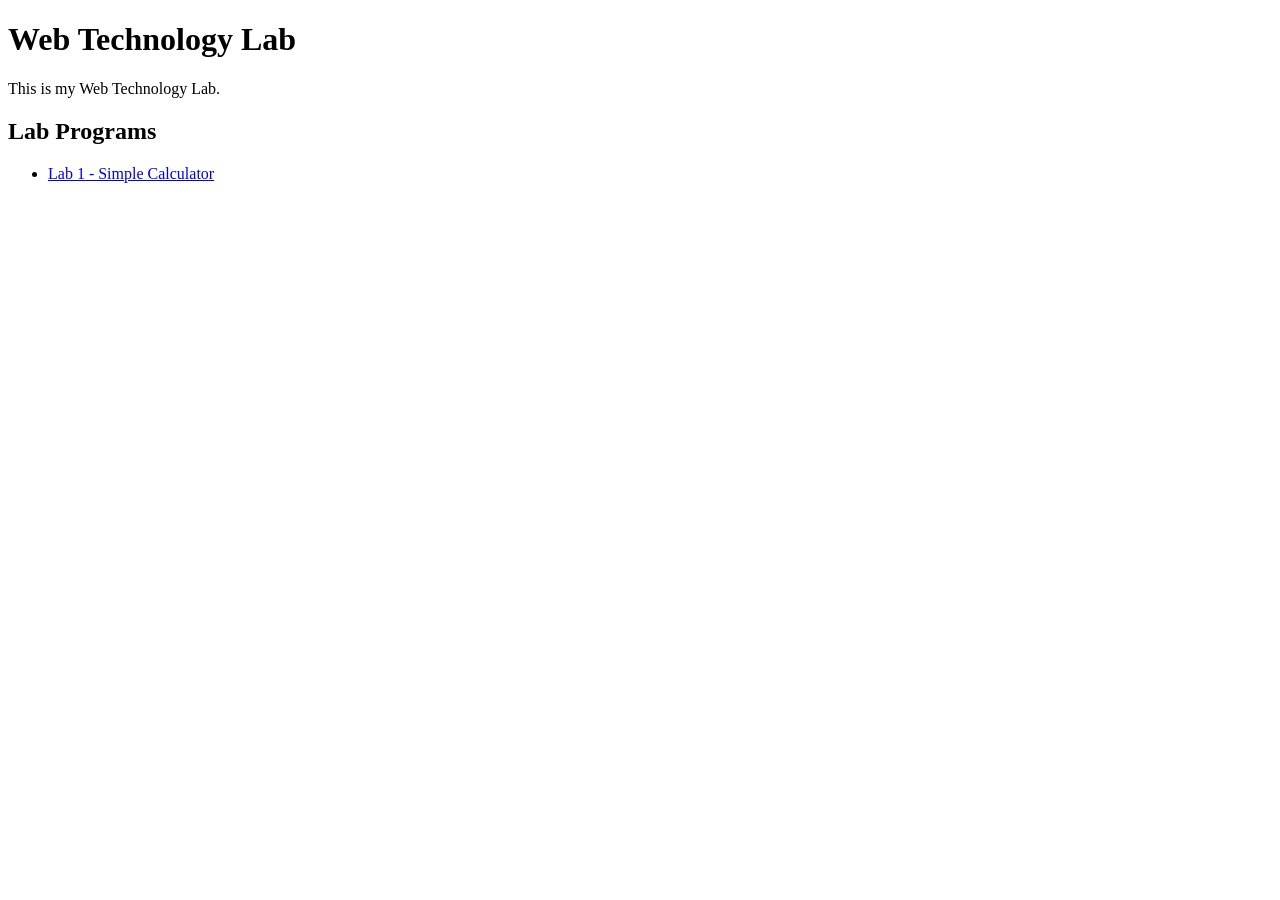
==== index.html @ 7f6d73ea "Update title and content for Web Technology Lab" ====
<!DOCTYPE html>
<html>
<head>
    <title>Web Technology Lab</title>
</head>

<body>

    <h1>Web Technology Lab</h1>

    <p>This is my Web Technology Lab.</p>

    <h2>Lab Programs</h2>

    <ul>
        <li>
            <a href="lab1.html">Lab 1 - Simple Calculator</a>
        </li>
    </ul>

</body>
</html>
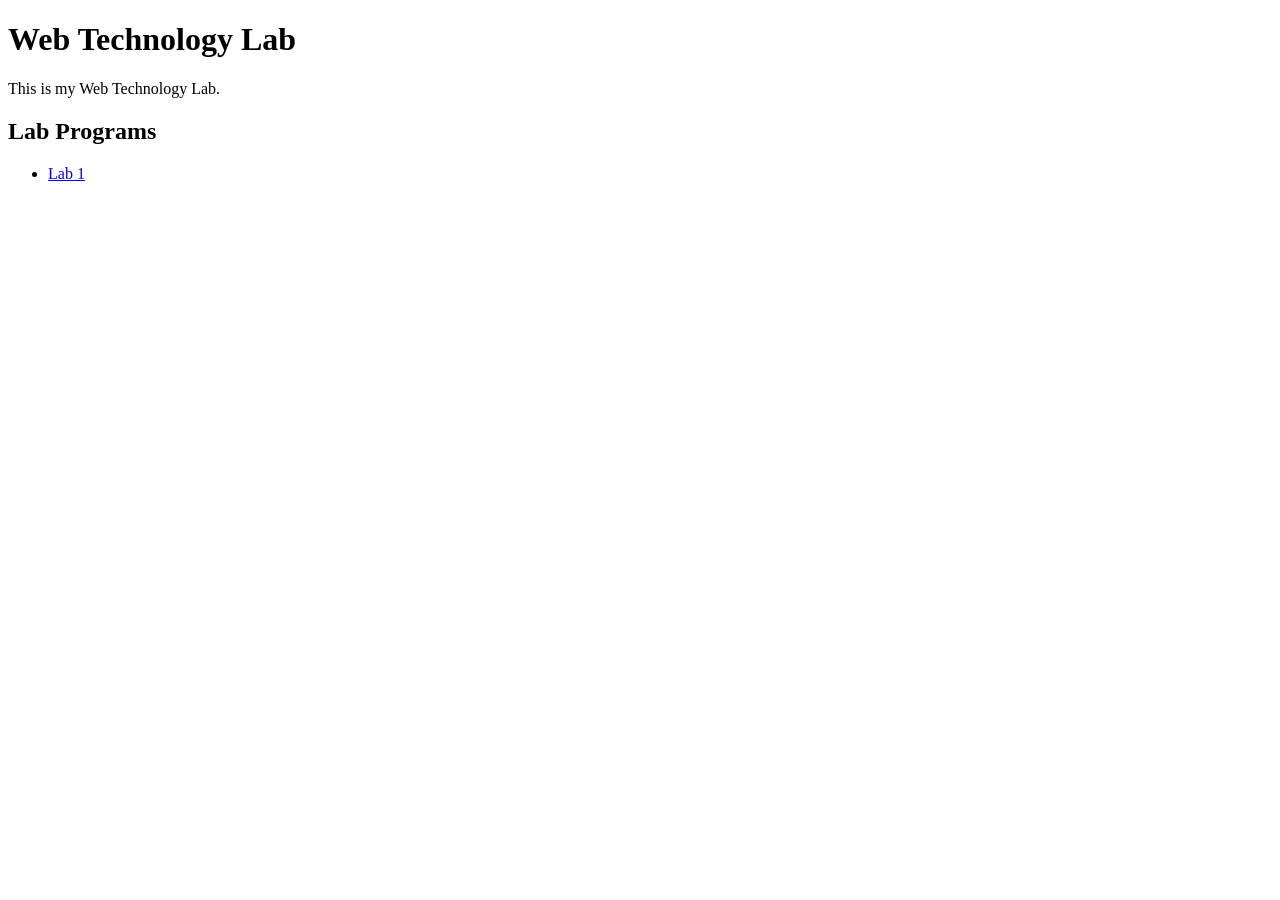
==== commit 48b5d435: "update index.html" ====
--- a/index.html
+++ b/index.html
@@ -14,7 +14,7 @@
 
     <ul>
         <li>
-            <a href="lab1.html">Lab 1 - Simple Calculator</a>
+            <a href="lab1.html">Lab 1</a>
         </li>
     </ul>
 
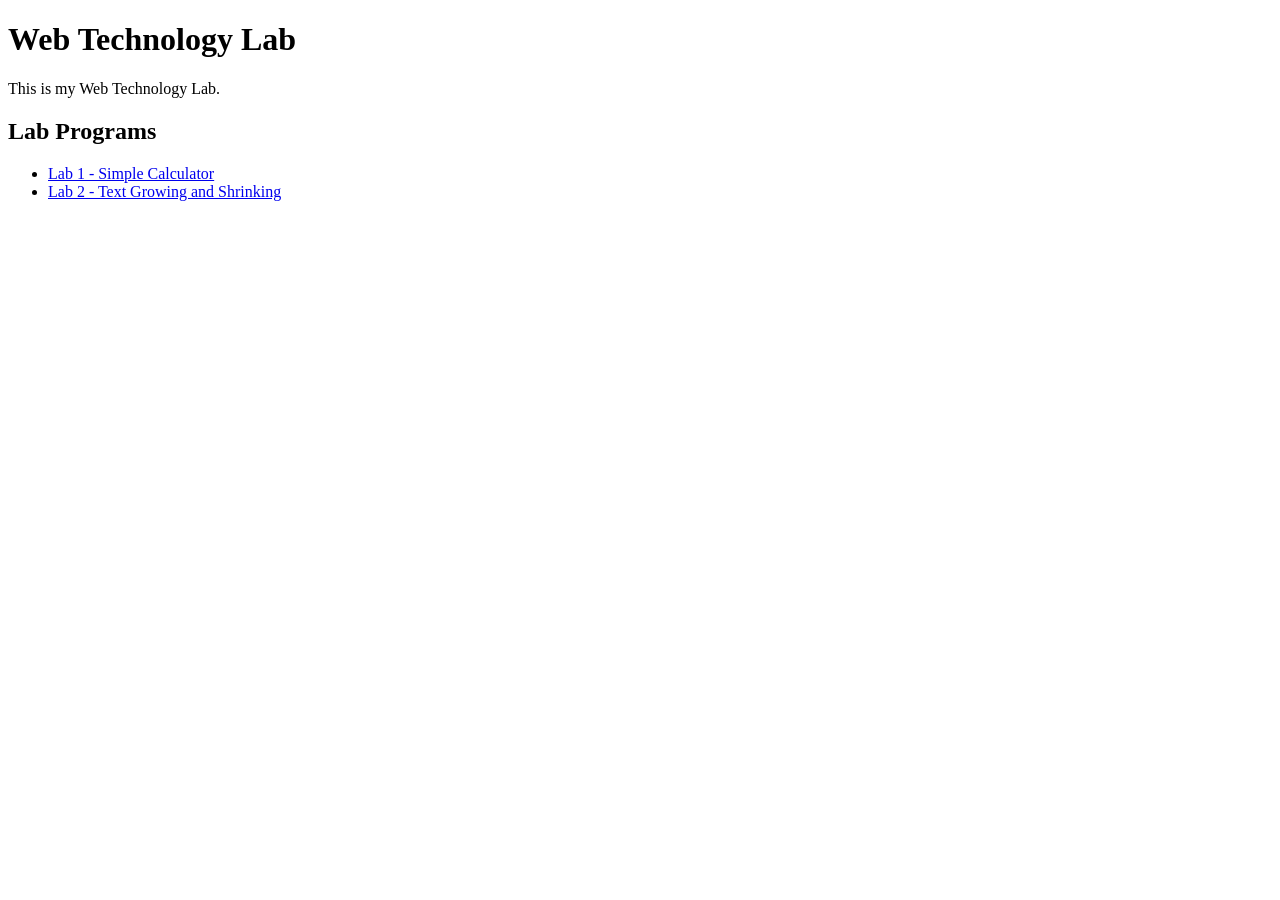
==== commit c4ca3d79: "Update lab links with descriptive titles" ====
--- a/index.html
+++ b/index.html
@@ -14,7 +14,11 @@
 
     <ul>
         <li>
-            <a href="lab1.html">Lab 1</a>
+            <a href="lab1.html">Lab 1 - Simple Calculator</a>
+        </li>
+
+        <li>
+            <a href="lab2.html">Lab 2 - Text Growing and Shrinking</a>
         </li>
     </ul>
 
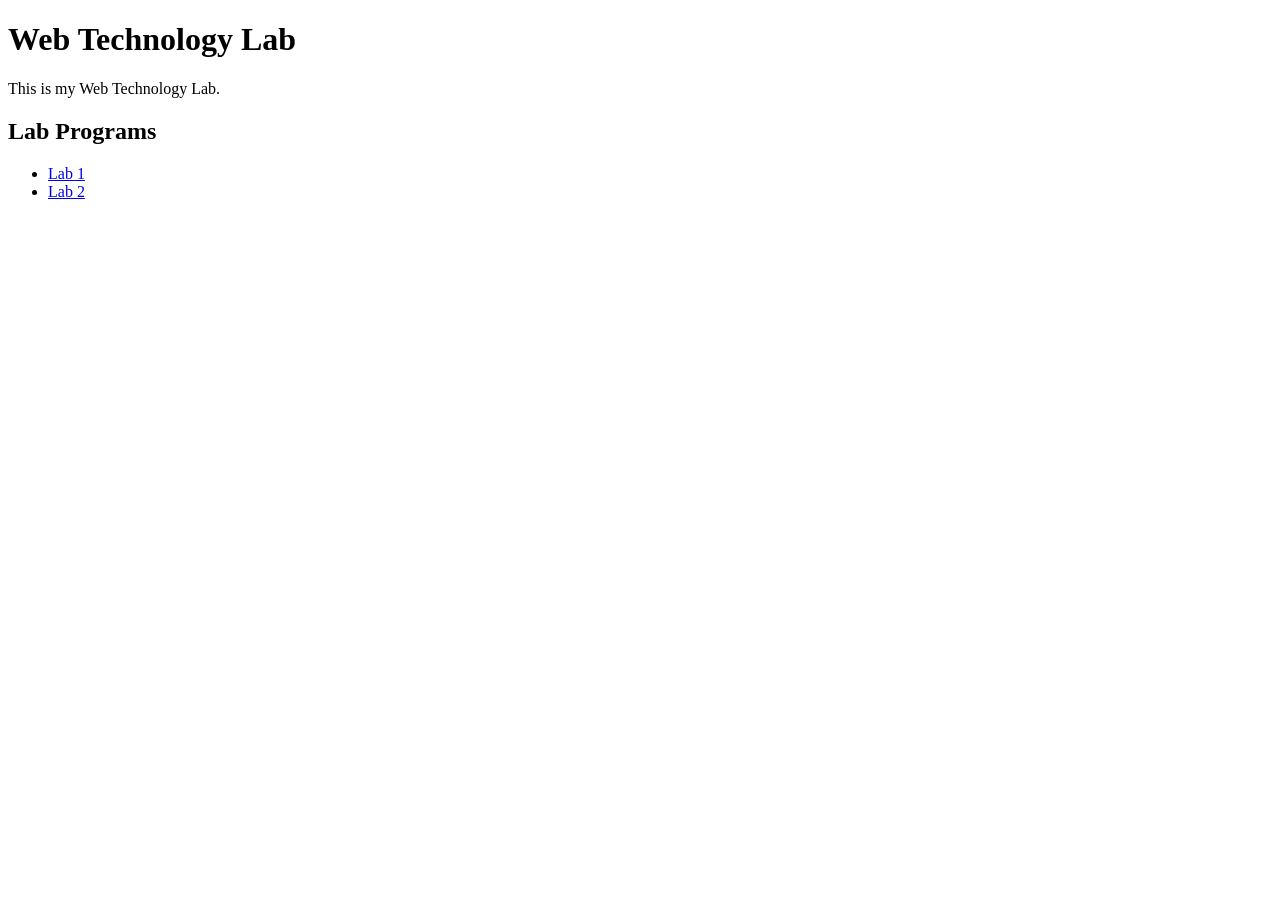
==== commit 8cc51767: "Simplify lab links in index.html" ====
--- a/index.html
+++ b/index.html
@@ -14,11 +14,11 @@
 
     <ul>
         <li>
-            <a href="lab1.html">Lab 1 - Simple Calculator</a>
+            <a href="lab1.html">Lab 1</a>
         </li>
 
         <li>
-            <a href="lab2.html">Lab 2 - Text Growing and Shrinking</a>
+            <a href="lab2.html">Lab 2</a>
         </li>
     </ul>
 
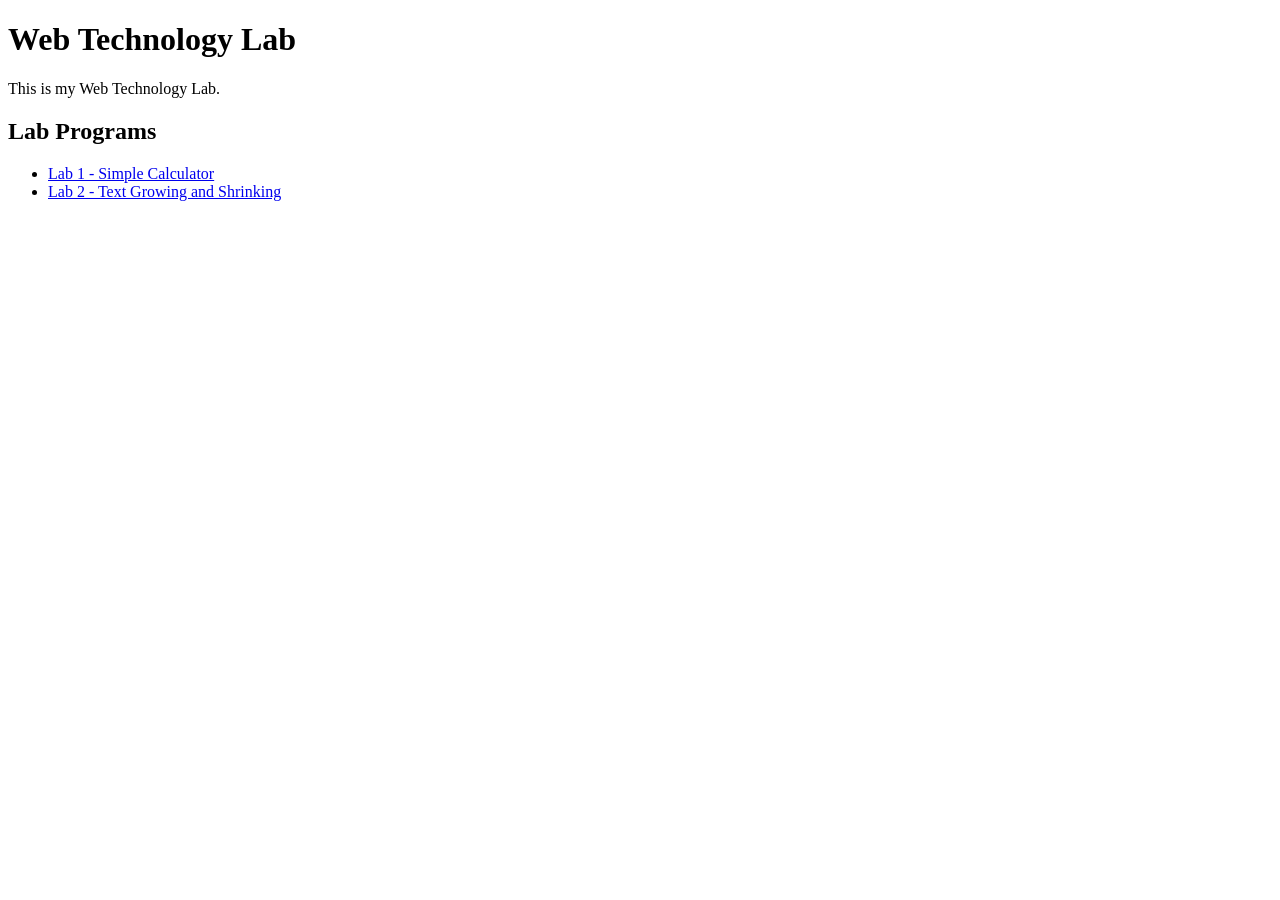
==== commit 3247f497: "Update index.html" ====
--- a/index.html
+++ b/index.html
@@ -14,11 +14,11 @@
 
     <ul>
         <li>
-            <a href="lab1.html">Lab 1</a>
+            <a href="lab1.html">Lab 1 - Simple Calculator</a>
         </li>
 
         <li>
-            <a href="lab2.html">Lab 2</a>
+            <a href="lab2.html">Lab 2 - Text Growing and Shrinking</a>
         </li>
     </ul>
 
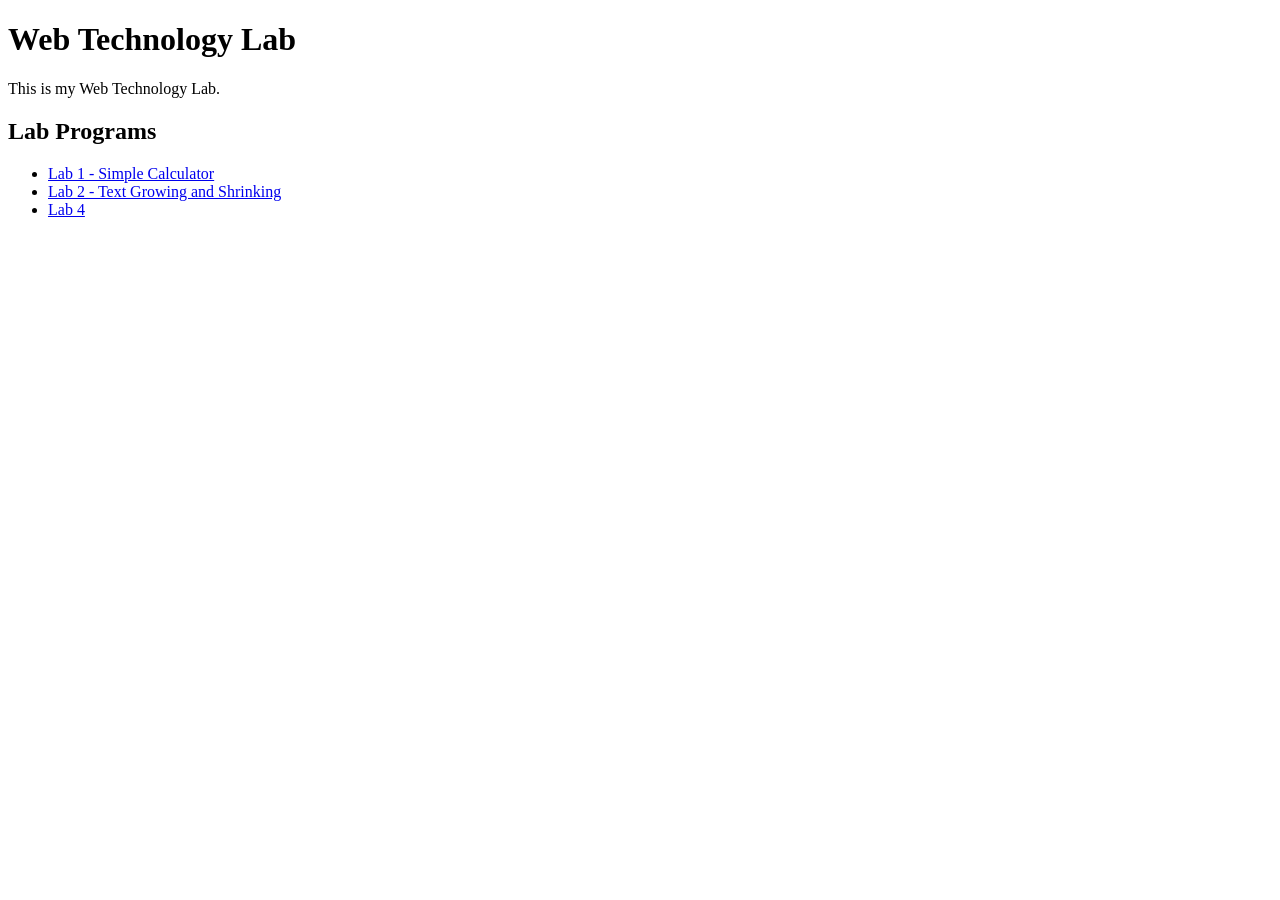
==== commit 0d4de7f5: "Update index.html" ====
--- a/index.html
+++ b/index.html
@@ -20,6 +20,10 @@
         <li>
             <a href="lab2.html">Lab 2 - Text Growing and Shrinking</a>
         </li>
+        
+        <li>
+            <a href="lab4.xml">Lab 4</a>
+        </li>
     </ul>
 
 </body>
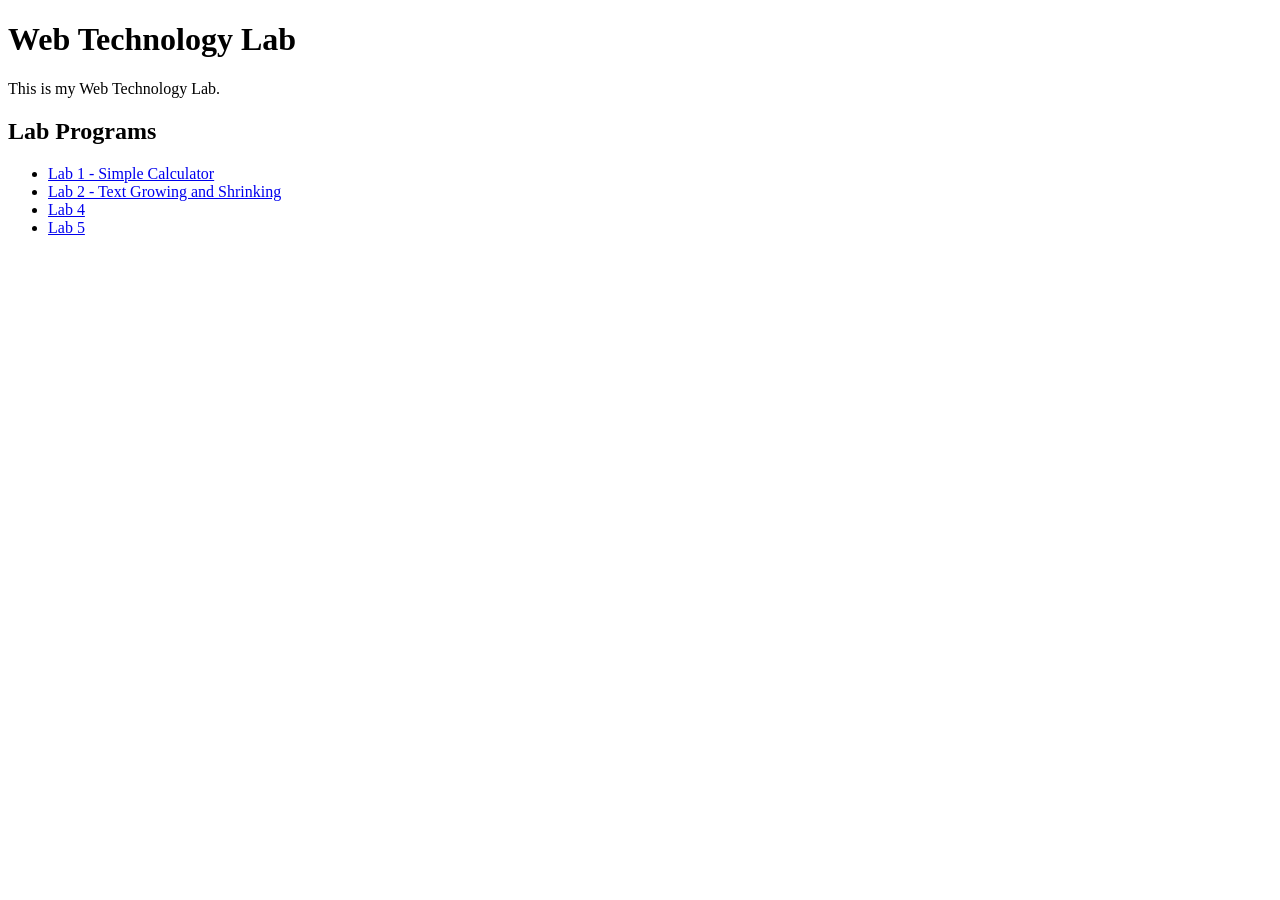
==== commit 65382a5e: "Add link to Lab 5 in index.html" ====
--- a/index.html
+++ b/index.html
@@ -24,6 +24,10 @@
         <li>
             <a href="lab4.xml">Lab 4</a>
         </li>
+
+        <li>
+            <a href="lab5.php">Lab 5</a>
+        </li>
     </ul>
 
 </body>
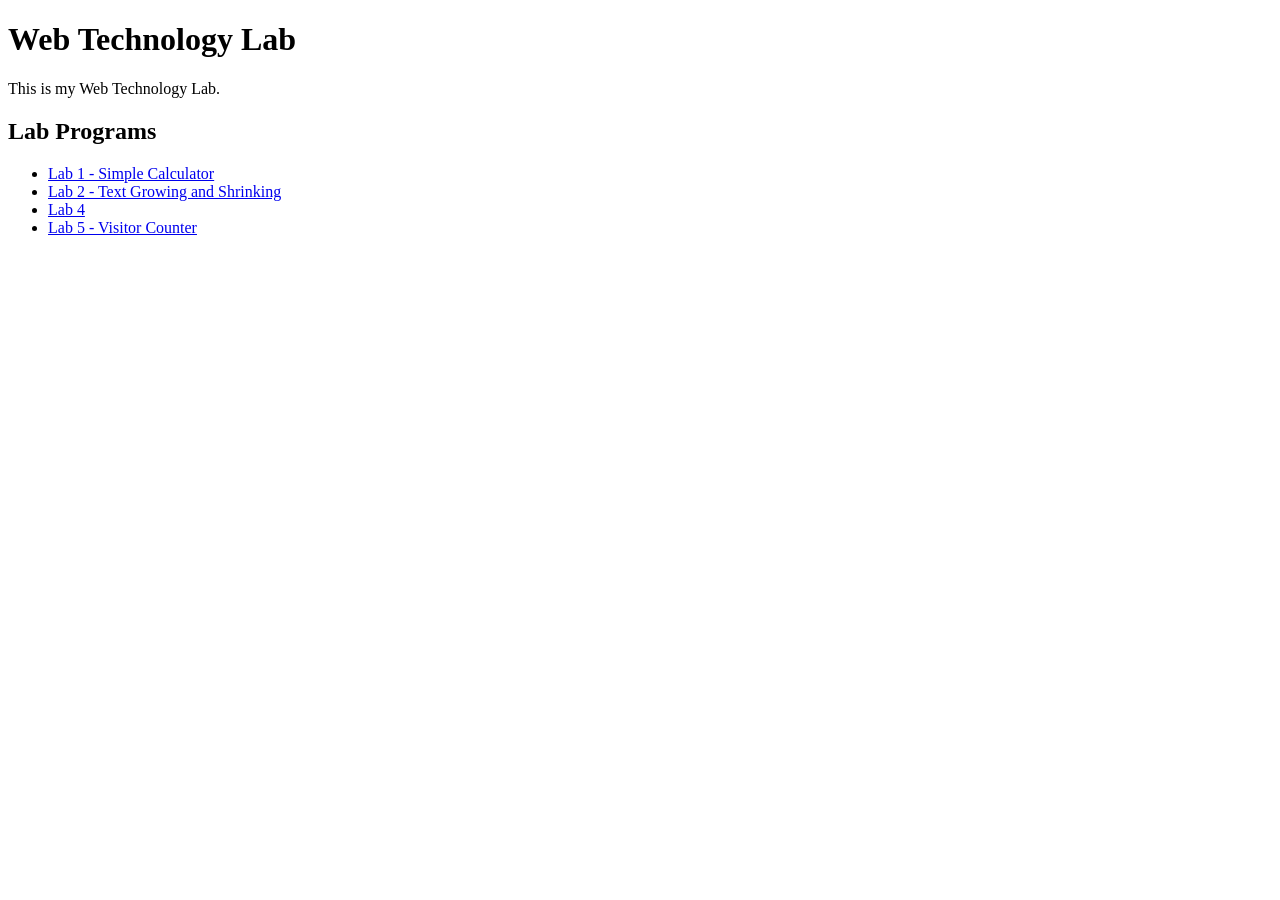
==== commit 55c1ed73: "Refactor list items in index.html" ====
--- a/index.html
+++ b/index.html
@@ -1,9 +1,9 @@
+
 <!DOCTYPE html>
 <html>
 <head>
     <title>Web Technology Lab</title>
 </head>
-
 <body>
 
     <h1>Web Technology Lab</h1>
@@ -13,21 +13,10 @@
     <h2>Lab Programs</h2>
 
     <ul>
-        <li>
-            <a href="lab1.html">Lab 1 - Simple Calculator</a>
-        </li>
-
-        <li>
-            <a href="lab2.html">Lab 2 - Text Growing and Shrinking</a>
-        </li>
-        
-        <li>
-            <a href="lab4.xml">Lab 4</a>
-        </li>
-
-        <li>
-            <a href="lab5.php">Lab 5</a>
-        </li>
+        <li><a href="lab1.html">Lab 1 - Simple Calculator</a></li>
+        <li><a href="lab2.html">Lab 2 - Text Growing and Shrinking</a></li>
+        <li><a href="lab4.xml">Lab 4</a></li>
+        <li><a href="lab5.php">Lab 5 - Visitor Counter</a></li>
     </ul>
 
 </body>
